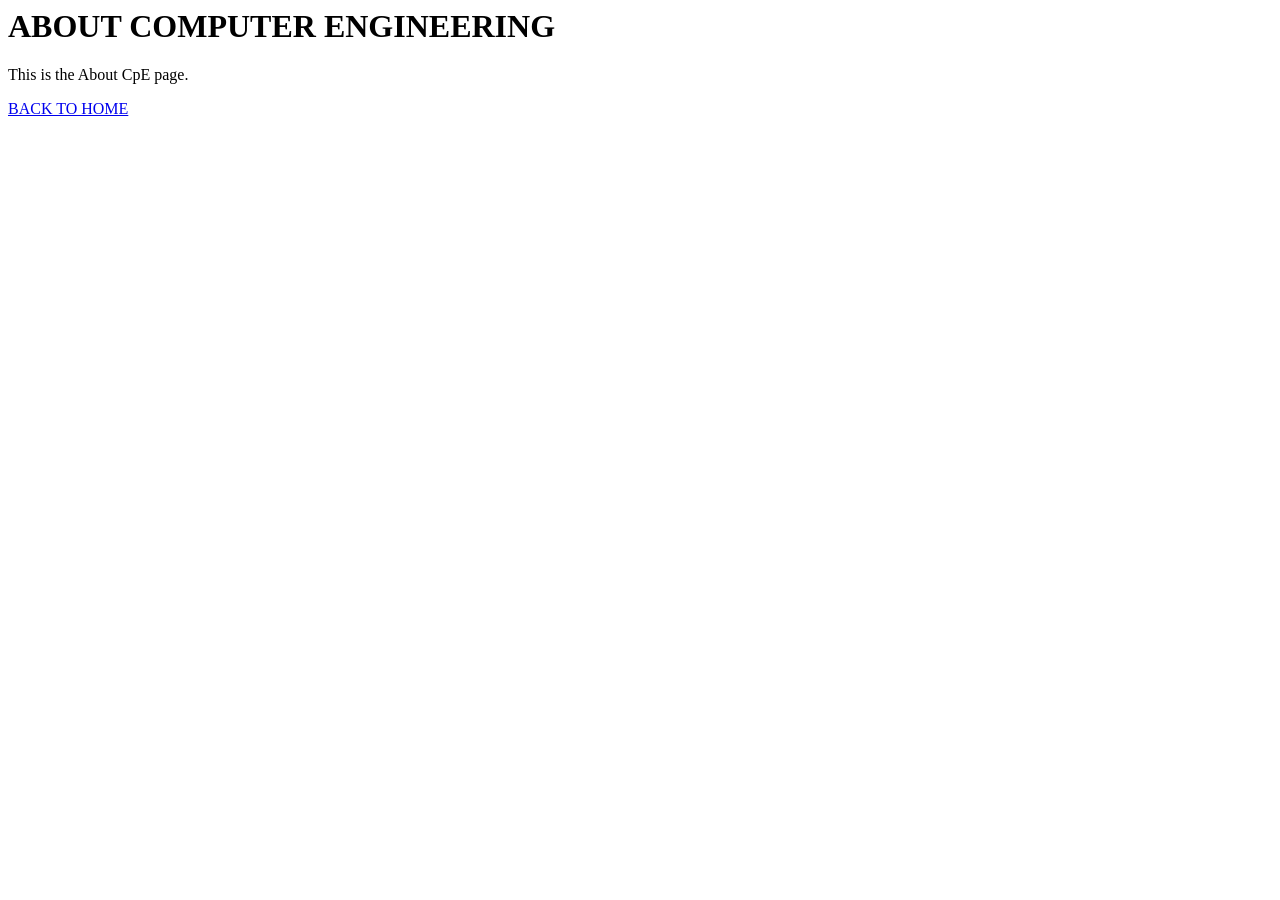
==== about.html @ ec4b0006 "Co-authored-by: ballesteros01 <ballesteros01@users.noreply.github.com>" ====
<meta charset="UTF-8">
    <meta name="viewport" content="width=device-width, initial-scale=1.0">

    <title>About CpE</title>

    <link rel="stylesheet" href="about.css">
</head>

<body>

    <h1>ABOUT COMPUTER ENGINEERING</h1>

    <p>
        This is the About CpE page.
    </p>

    <a href="index.html">BACK TO HOME</a>

</body>

</html>
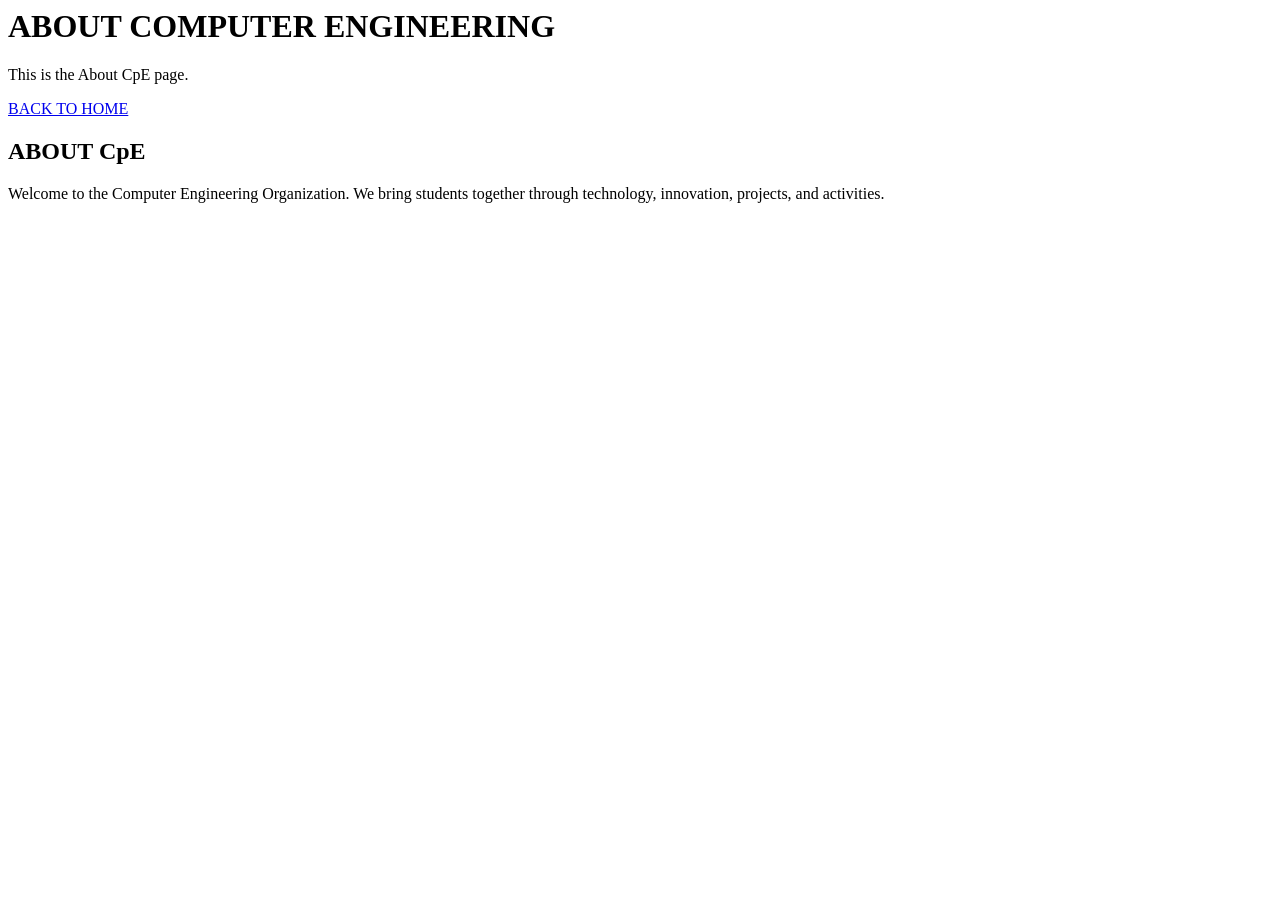
==== commit 882c5454: "Co-authored-by: ballesteros01 <ballesteros01@users.noreply.github.com>" ====
--- a/about.html
+++ b/about.html
@@ -18,4 +18,19 @@
 
 </body>
 
-</html>+</html>
+
+<!-- ==================================================
+     ABOUT CpE
+================================================== -->
+<section class="content-section" id="about">
+
+    <h2>ABOUT CpE</h2>
+
+    <p>
+        Welcome to the Computer Engineering Organization.
+        We bring students together through technology,
+        innovation, projects, and activities.
+    </p>
+
+</section>
